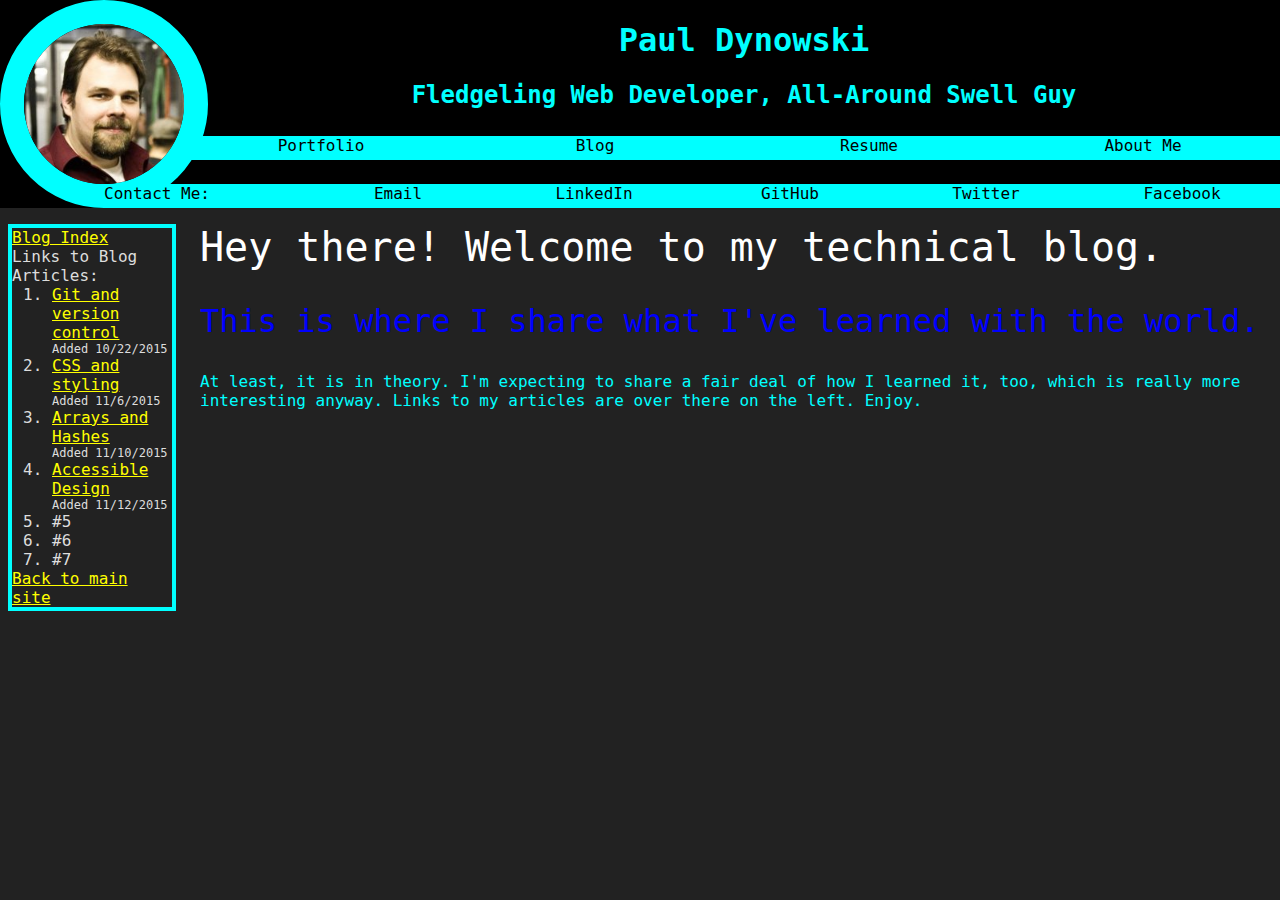
==== blog/index.html @ 64c1e694 "Update blog styling" ====
<!DOCTYPE html>
<html>
	<head>
		<title>Paul Dynowski's Blog Home</title>
		<link rel="stylesheet" type="text/css" href="../stylesheets/default.css">
		<link rel="stylesheet" type="text/css" href="../stylesheets/blog.css">
		
	</head>	
	<body>
		<header>
			<img src="../imgs/profile.jpg" alt="My smiling face" class="profile-img">
			
			<div id="info">
				<h1>Paul Dynowski</h1>
				<h2>Fledgeling Web Developer, All-Around Swell Guy</h2>
			</div>
            <p id="links"> 
			    <a href="#">About Me</a>
			    <a href="#">Resume</a>
			    <a href="blog/index.html">Blog</a>
			    <a href="#">Portfolio</a>
            </p>    
			  
            <p id="contacts">
			        Contact Me: 
			    <a href="https://www.facebook.com/paul.dynowski">Facebook</a>
			    <a href="https://twitter.com/pdynowski">Twitter</a>
			    <a href="https://github.com/pdynowski">GitHub</a>
			    <a href="https://www.linkedin.com/pub/paul-dynowski/36/612/48b
				">LinkedIn</a>
			    <a href="mailto:paul.dynowski@gmail.com">Email</a>
            </p>
		</header>
		<main>
			<aside>
        <a href="index.html">Blog Index</a>
        <br>
        Links to Blog Articles:
        <ol>
          <li><a href="git.html">Git and version control</a><br><p>Added 10/22/2015</p></li>
          <li><a href="css-concepts.html">CSS and styling</a><p>Added 11/6/2015</p></li>
          <li><a href="arrays-hashes.html">Arrays and Hashes</a><p>Added 11/10/2015</p></li>
          <li><a href="accessibility.html">Accessible Design</a><p>Added 11/12/2015</p></li>
          <li>#5</li>
          <li>#6</li>
          <li>#7</li>
        </ol>
        <a href="http://pdynowski.github.io">Back to main site</a>
      </aside>
			<article>
				<p id="main-title">Hey there! Welcome to my technical blog.</p>
				<p id="subtitle">This is where I share what I've learned with the world.</p>
				<p>At least, it is in theory. I'm expecting to share a fair deal of how I learned it, too, which is really more interesting anyway. Links to my articles are over there on the left. Enjoy.</p>
			</article>
		</main>
	</body>
</html>
---- stylesheets/default.css ----
.profile-img {
	height: 10em;
	width: 10em;
	border-radius: 100%;
	border: 1.5em solid #00ffff;
    display: inline-block;
    float:left;
}

header {
	background-color: #000000;
    display: block;
    padding-bottom: 0px;
    margin-bottom: 0px;
    position: fixed;
    top: 0;
    left: 0;
    width: 100%;
    z-index:1;
}

main {
    position: absolute;
    top: 14em;
    color: #00ffff;
}



#contacts {
 height: 1.5em;
 margin: 0px;
 position: absolute;
 width: calc(100% - 6.5em);
 left: 6.5em;
 bottom: 0em;
 text-align: left;
}

#links {
    width: calc(100% - 11.5em);
    height: 1.5em;
    position: absolute;
    left: 11.5em;
    bottom: 3em;
    margin: 0;
}


header h1 {
	color: #00ffff;
	font-size: 2em;
    text-align: center;
}

header h2 {
    color: #00ffff;
    font-size: 1.5em;
    text-align: center;
}

header p {
 background-color: #0ff;  
 vertical-align: middle; 
}

header a {
    text-decoration: none;
    color: #000;
    text-align: center;
    display: inline-block;
    position: relative;
    float: right;

}
header a:hover {
    color: #0ff;
    background-color: #000;
}


header a:visited {
    font-style: italic;
}

#links a {
    width: calc((100%) / 4);
    height: 1.5em;
}

#contacts a {
    height: 1.5em;
    width: calc((100%) /  6);

}

html {
    background-color: #222;
    font-family: "Andale Mono", monospace;
}
---- stylesheets/blog.css ----
main aside {
	display: inline-block;
	width: 10em;
	height: auto;
	background-color: #222;
	border: .25em solid #0ff;
	position: fixed;
	color: #ddd;
}

main article {
	display: inline-block;
	float: right;
	width: calc(100% - 13em);
	color: #0ff;
	margin-right: 1em;
}



aside ol {
	margin: 0em;
}

aside p {
	font-size: 0.75em;
	margin: 0em;
}

aside a {
	color: #ff0;
	font-size: 1em;
}

aside a:visited {
	color: #f00;
	font-style: oblique;
	text-decoration: none;
}

aside a:hover {
	color: #000;
	background-color: #ff0;
	text-decoration: none;
}

article a {
	color: #ff0;
}

article a:visited {
	color: #f00;
	font-style: oblique;
	text-decoration: none;
}

article a:hover {
	color: #000;
	background-color: #ff0;
	text-decoration: none;
}

#main-title {
	color: #ffffff;
	font-size: 2.5em;
	margin: 0;
}

#subtitle {
	color: #00f;
	font-size: 2em;
}

#date {
	color: #00f;
	font-style: bold;
}

.question {
	color: #ffffff;
	font-size: 1.5em;
}

.answer {
	color: #0ff;
}
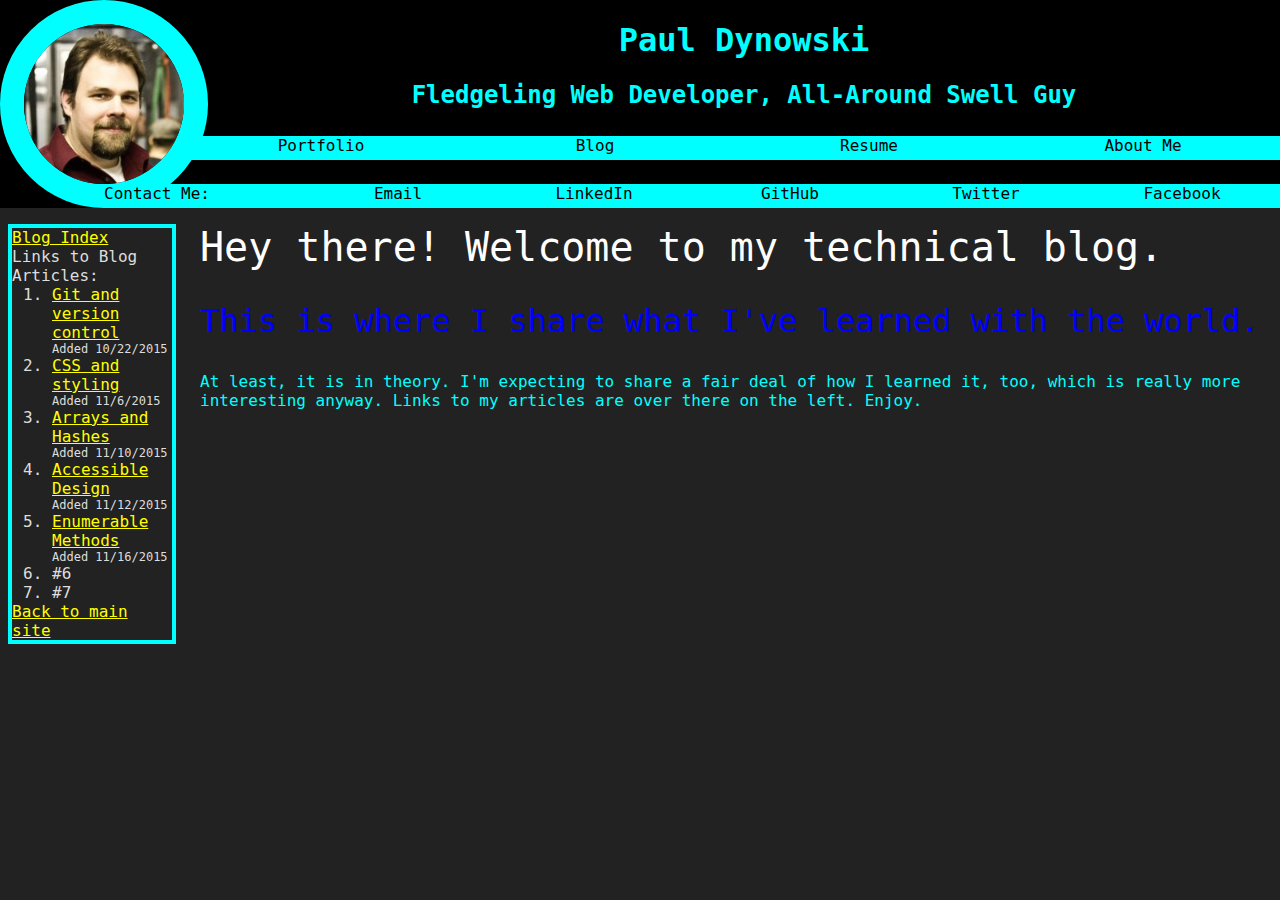
==== commit 33226ede: "Add links and begin blogging" ====
--- a/blog/index.html
+++ b/blog/index.html
@@ -15,7 +15,7 @@
 				<h2>Fledgeling Web Developer, All-Around Swell Guy</h2>
 			</div>
             <p id="links"> 
-			    <a href="#">About Me</a>
+			    <a href="http://pdynowski.github.io/about-me.html">About Me</a>
 			    <a href="#">Resume</a>
 			    <a href="blog/index.html">Blog</a>
 			    <a href="#">Portfolio</a>
@@ -41,7 +41,7 @@
           <li><a href="css-concepts.html">CSS and styling</a><p>Added 11/6/2015</p></li>
           <li><a href="arrays-hashes.html">Arrays and Hashes</a><p>Added 11/10/2015</p></li>
           <li><a href="accessibility.html">Accessible Design</a><p>Added 11/12/2015</p></li>
-          <li>#5</li>
+          <li><a href="enumerable-methods.html">Enumerable Methods</a><p>Added 11/16/2015</p></li>
           <li>#6</li>
           <li>#7</li>
         </ol>
--- a/stylesheets/default.css
+++ b/stylesheets/default.css
@@ -97,4 +97,28 @@
 html {
     background-color: #222;
     font-family: "Andale Mono", monospace;
+}
+
+article h2 {
+    font-size: 1.5em;
+    color: #fff;
+}
+
+footer {
+    text-align: center;
+    position: fixed;
+    bottom: 0;
+    height: 1.5em;
+    margin: auto;
+    width: 100%;
+}
+
+a {
+    color: #ff0;
+}
+
+a:hover {
+    color: #000;
+    background-color: #ff0;
+    text-decoration: none;
 }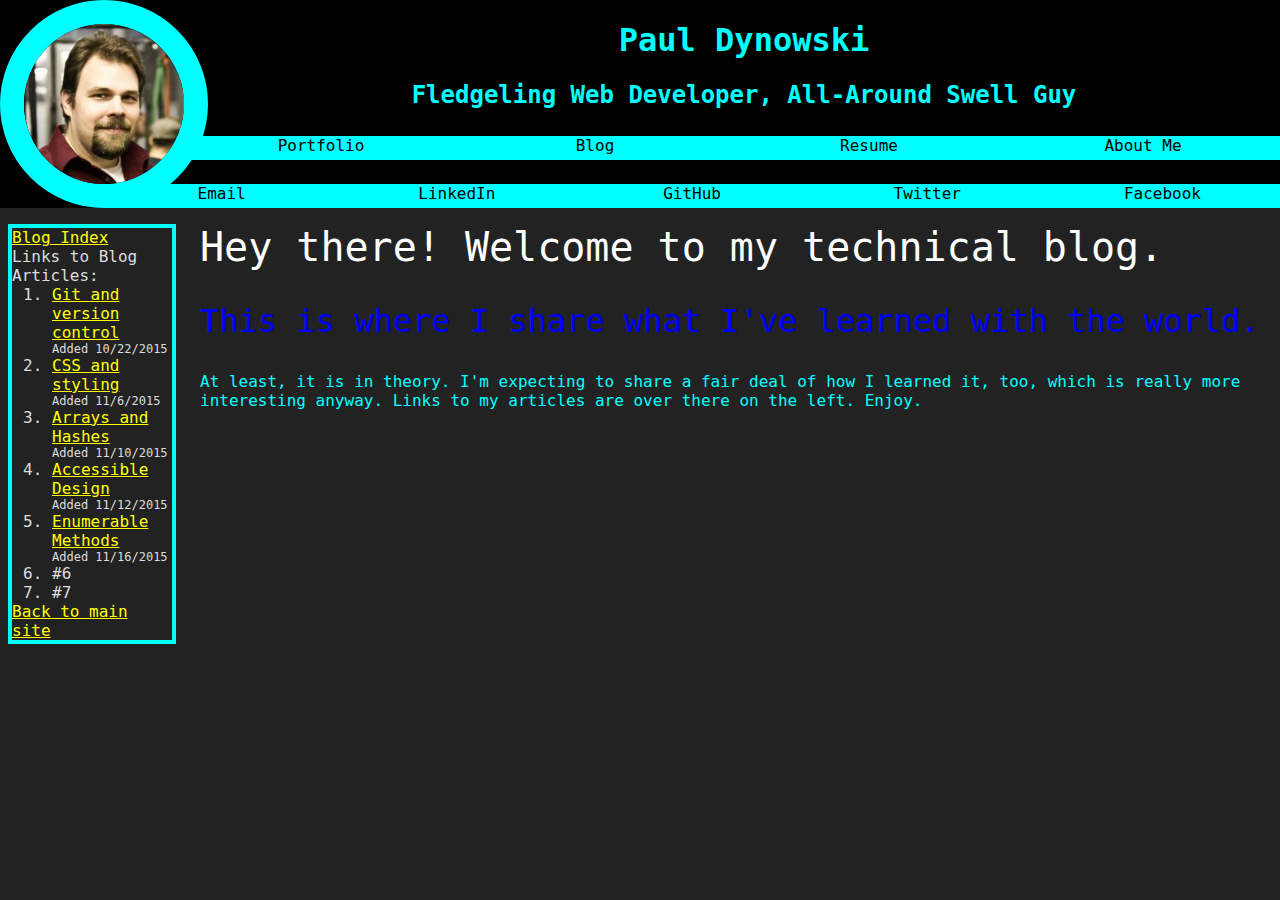
==== commit fd611cd2: "Update CSS for small browser windows and remove Contact Me: text from all pages." ====
--- a/blog/index.html
+++ b/blog/index.html
@@ -22,7 +22,7 @@
             </p>    
 			  
             <p id="contacts">
-			        Contact Me: 
+	
 			    <a href="https://www.facebook.com/paul.dynowski">Facebook</a>
 			    <a href="https://twitter.com/pdynowski">Twitter</a>
 			    <a href="https://github.com/pdynowski">GitHub</a>
--- a/stylesheets/default.css
+++ b/stylesheets/default.css
@@ -6,6 +6,8 @@
     display: inline-block;
     float:left;
 }
+
+
 
 header {
 	background-color: #000000;
@@ -16,6 +18,7 @@
     top: 0;
     left: 0;
     width: 100%;
+    height: 13em;
     z-index:1;
 }
 
@@ -23,6 +26,10 @@
     position: absolute;
     top: 14em;
     color: #00ffff;
+}
+
+article {
+    padding-bottom: 1em;
 }
 
 
@@ -90,7 +97,7 @@
 
 #contacts a {
     height: 1.5em;
-    width: calc((100%) /  6);
+    width: calc((100%) /  5);
 
 }
 
@@ -121,4 +128,36 @@
     color: #000;
     background-color: #ff0;
     text-decoration: none;
+}
+
+blockquote {
+    color: #0f0;
+}
+
+table {
+    border: 1px solid #0ff;
+    margin: 1em auto;
+}
+
+td {
+    border: 1px solid #0ff;
+    text-align: center;
+}
+
+@media only screen and (max-width: 750px) {
+    .profile-img {
+        display: none;
+    }
+
+    #contacts {
+        width: 100%;
+        left: 0em;
+    }
+
+    #links {
+        width: 100%;
+        left: 0em;
+    }
+
+
 }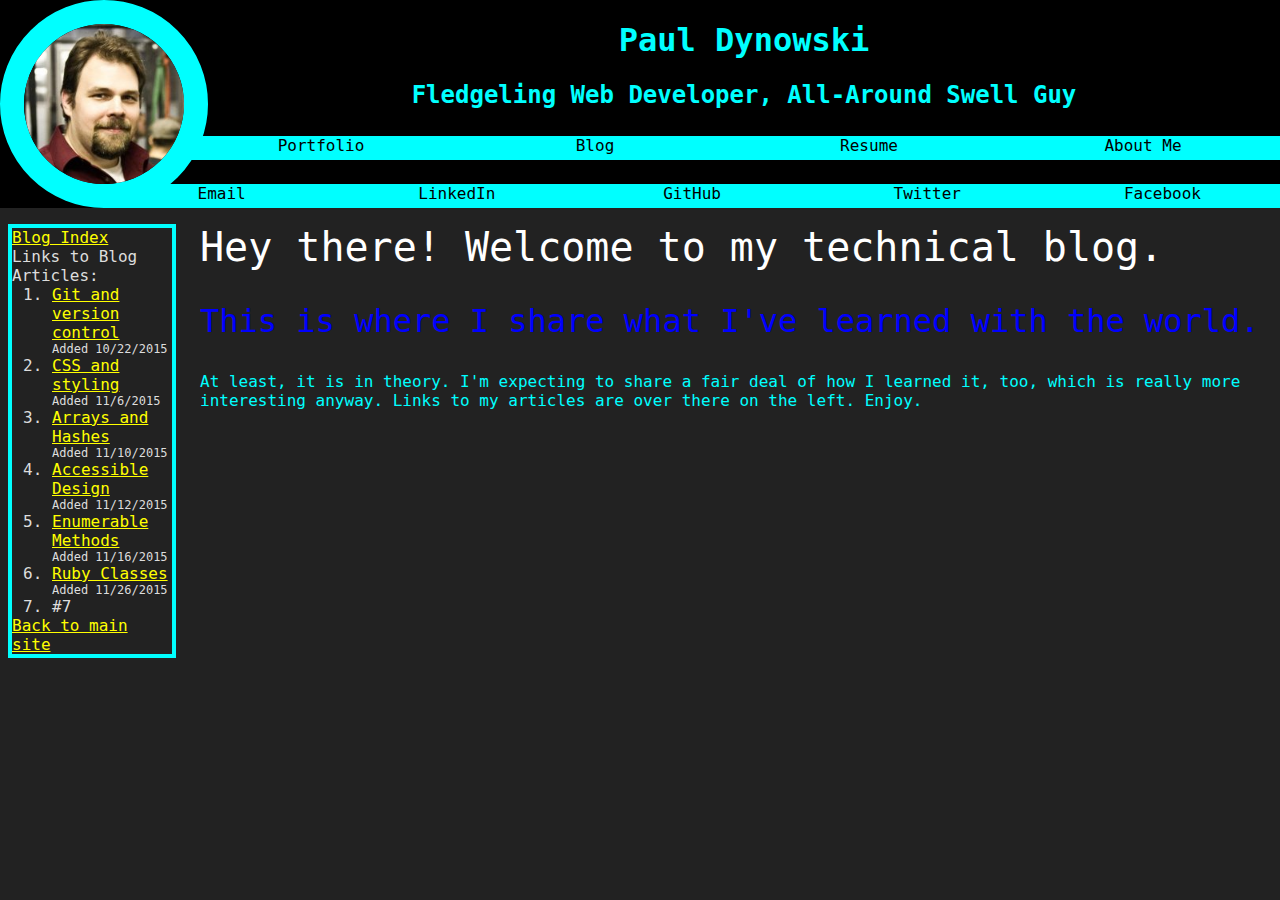
==== commit 48003685: "Initial commit and link updates" ====
--- a/blog/index.html
+++ b/blog/index.html
@@ -42,7 +42,7 @@
           <li><a href="arrays-hashes.html">Arrays and Hashes</a><p>Added 11/10/2015</p></li>
           <li><a href="accessibility.html">Accessible Design</a><p>Added 11/12/2015</p></li>
           <li><a href="enumerable-methods.html">Enumerable Methods</a><p>Added 11/16/2015</p></li>
-          <li>#6</li>
+          <li><a href="ruby-classes.html">Ruby Classes</a><p>Added 11/26/2015</p></li>
           <li>#7</li>
         </ol>
         <a href="http://pdynowski.github.io">Back to main site</a>
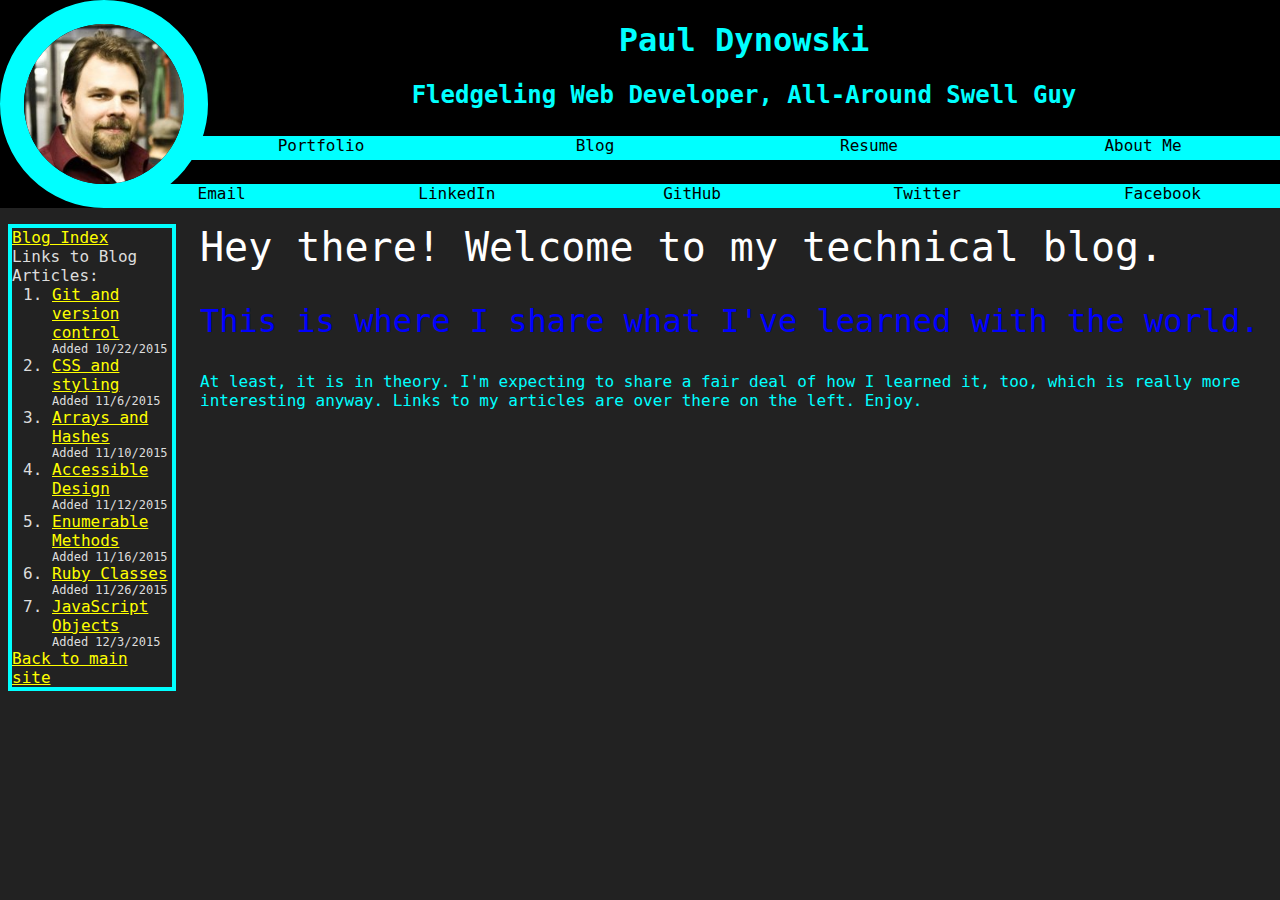
==== commit 0e736044: "Initial new page and add links to old pages" ====
--- a/blog/index.html
+++ b/blog/index.html
@@ -43,7 +43,7 @@
           <li><a href="accessibility.html">Accessible Design</a><p>Added 11/12/2015</p></li>
           <li><a href="enumerable-methods.html">Enumerable Methods</a><p>Added 11/16/2015</p></li>
           <li><a href="ruby-classes.html">Ruby Classes</a><p>Added 11/26/2015</p></li>
-          <li>#7</li>
+          <li><a href="JavaScript.html">JavaScript Objects</a><p>Added 12/3/2015</li>
         </ol>
         <a href="http://pdynowski.github.io">Back to main site</a>
       </aside>
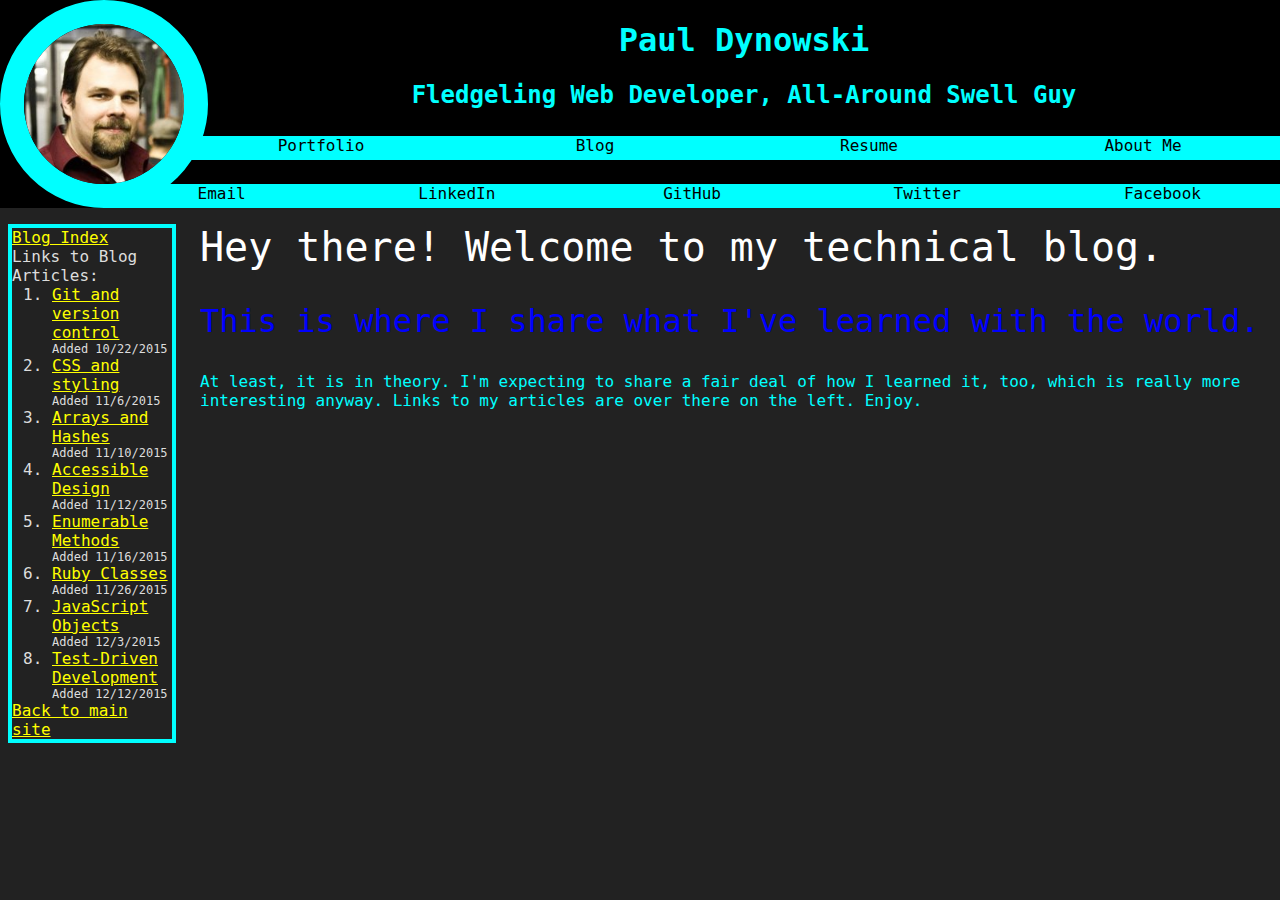
==== commit 94afd468: "Add link and base html" ====
--- a/blog/index.html
+++ b/blog/index.html
@@ -15,10 +15,10 @@
 				<h2>Fledgeling Web Developer, All-Around Swell Guy</h2>
 			</div>
             <p id="links"> 
-			    <a href="http://pdynowski.github.io/about-me.html">About Me</a>
-			    <a href="#">Resume</a>
-			    <a href="blog/index.html">Blog</a>
-			    <a href="#">Portfolio</a>
+          <a href="http://pdynowski.github.io/about-me.html">About Me</a>
+          <a href="http://pdynowski.github.io/resume.html">Resume</a>
+          <a href="http://pdynowski.github.io/blog/index.html">Blog</a>
+          <a href="http://pdynowski.github.io/projects/index.html">Portfolio</a>
             </p>    
 			  
             <p id="contacts">
@@ -43,7 +43,8 @@
           <li><a href="accessibility.html">Accessible Design</a><p>Added 11/12/2015</p></li>
           <li><a href="enumerable-methods.html">Enumerable Methods</a><p>Added 11/16/2015</p></li>
           <li><a href="ruby-classes.html">Ruby Classes</a><p>Added 11/26/2015</p></li>
-          <li><a href="JavaScript.html">JavaScript Objects</a><p>Added 12/3/2015</li>
+          <li><a href="JavaScript.html">JavaScript Objects</a><p>Added 12/3/2015</p></li>
+          <li><a href="tech.html">Test-Driven Development</a><p>Added 12/12/2015</p></li>
         </ol>
         <a href="http://pdynowski.github.io">Back to main site</a>
       </aside>
